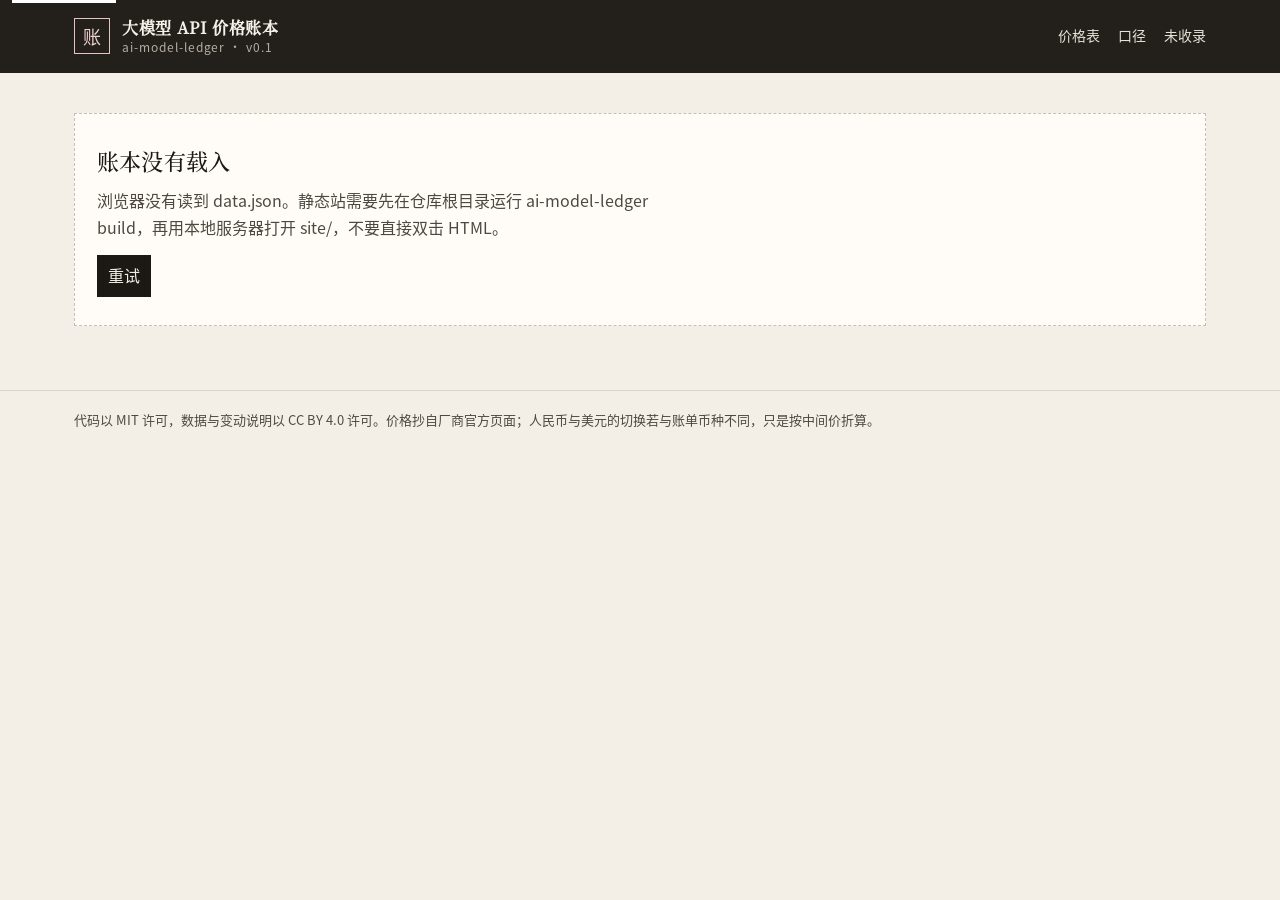
==== web/index.html @ c5c4afbf "建立 v0.1 价格账本：官方标价、只追加的历史和静态站。 每条模型都写明官方页面位置。通义千问 Max 收录 2025-02-07 公告里的降价前单价。校验器拒绝猜出来的折算、被改写的历史和被覆盖的" ====
<!DOCTYPE html>
<html lang="zh-CN">
<head>
  <meta charset="utf-8">
  <meta name="viewport" content="width=device-width, initial-scale=1">
  <title>大模型 API 价格账本</title>
  <meta name="description" content="国产模型优先的 LLM API 官方标价账本。每条价格带来源与核验日，变动只追加不覆盖。">
  <link rel="icon" href="favicon.svg">
  <link rel="stylesheet" href="styles.css">
</head>
<body>
  <a class="skip" href="#app">跳到价格表</a>
  <header class="mast">
    <div class="mast-inner">
      <a class="brand" href="#/">
        <span class="seal" aria-hidden="true">账</span>
        <span class="brand-text">
          <strong>大模型 API 价格账本</strong>
          <em>ai-model-ledger · v0.1</em>
        </span>
      </a>
      <nav class="mast-nav">
        <a href="#/">价格表</a>
        <a href="methodology.html">口径</a>
        <a href="omitted.html">未收录</a>
      </nav>
    </div>
  </header>
  <main id="app">
    <p class="loading">正在读取账本…</p>
  </main>
  <footer class="colophon">
    <p>代码以 MIT 许可，数据与变动说明以 CC BY 4.0 许可。价格抄自厂商官方页面；人民币与美元的切换若与账单币种不同，只是按中间价折算。</p>
  </footer>
  <script src="app.js"></script>
</body>
</html>
---- web/styles.css ----
@font-face {
  font-family: "Ledger Sans";
  src: url("fonts/ledger-sans.woff2") format("woff2");
  font-weight: 400;
  font-style: normal;
  font-display: swap;
}
@font-face {
  font-family: "Ledger Sans";
  src: url("fonts/ledger-sans-bold.woff2") format("woff2");
  font-weight: 700;
  font-style: normal;
  font-display: swap;
}
@font-face {
  font-family: "Ledger Serif";
  src: url("fonts/ledger-serif.woff2") format("woff2");
  font-weight: 500;
  font-style: normal;
  font-display: swap;
}
:root {
  --bg: #f3efe6;
  --bg-raised: #fffcf7;
  --ink: #1c1915;
  --muted: #4e4840;
  --faint: #5c564e;
  --line: #ddd4c6;
  --line-strong: #c9bfb0;
  --accent: #8d2f2a;
  --accent-soft: #f4e4df;
  --moss: #1e6b45;
  --moss-soft: #e5f0e8;
  --header: #231f1b;
  --header-text: #f6f1e8;
  --shadow: 0 1px 0 rgba(28, 25, 21, 0.04);
  --sans: "Ledger Sans", "Noto Sans CJK SC", "Noto Sans SC", "Source Han Sans SC", "PingFang SC", "Hiragino Sans GB", "Microsoft YaHei", sans-serif;
  --serif: "Ledger Serif", "Noto Serif CJK SC", "Noto Serif SC", "Source Han Serif SC", "Songti SC", "STSong", serif;
  --mono: "IBM Plex Mono", "Source Code Pro", "Sarasa Mono SC", ui-monospace, monospace;
}

* { box-sizing: border-box; }
html { scroll-behavior: smooth; }
body {
  margin: 0;
  background: var(--bg);
  color: var(--ink);
  font-family: var(--sans);
  font-size: 16px;
  line-height: 1.7;
}
h1, h2, .brand-text strong { font-family: var(--serif); font-weight: 500; letter-spacing: 0.01em; }
.name, strong, th { font-weight: 700; }
a { color: var(--accent); text-decoration-thickness: 1px; text-underline-offset: 2px; }
a:hover { color: #6d221e; }
button, input, select { font: inherit; color: inherit; }
code, .num { font-variant-numeric: tabular-nums; font-feature-settings: "tnum" 1; }

.mast {
  background: var(--header);
  color: var(--header-text);
}
.mast-inner {
  max-width: 1180px;
  margin: 0 auto;
  padding: 18px 24px;
  display: flex;
  align-items: center;
  justify-content: space-between;
  gap: 24px;
}
.brand {
  display: flex;
  align-items: center;
  gap: 12px;
  color: inherit;
  text-decoration: none;
}
.seal {
  width: 36px;
  height: 36px;
  display: grid;
  place-items: center;
  border: 1.5px solid #e7c3bf;
  color: #f0d2ce;
  font-size: 18px;
  letter-spacing: 0;
}
.brand-text { display: flex; flex-direction: column; line-height: 1.2; }
.brand-text strong { font-size: 16px; font-weight: 650; letter-spacing: 0.04em; }
.brand-text em { margin-top: 3px; font-style: normal; color: #b7aea3; font-size: 12px; letter-spacing: 0.08em; }
.mast-nav { display: flex; gap: 18px; }
.mast-nav a { color: #e7e0d6; text-decoration: none; font-size: 14px; }
.mast-nav a:hover { color: white; }

#app, .prose { max-width: 1180px; margin: 0 auto; padding: 28px 24px 64px; }
.loading { color: var(--muted); }

.lede { display: grid; grid-template-columns: 1.4fr 0.8fr; gap: 28px; align-items: end; margin-bottom: 22px; }
.lede h1 { margin: 0 0 8px; font-size: 32px; font-weight: 650; letter-spacing: 0.02em; }
.lede p { margin: 0; color: var(--muted); max-width: 62ch; }
.stats { display: grid; grid-template-columns: 1fr 0.8fr 1.35fr; gap: 10px; }
.stat {
  background: var(--bg-raised);
  border: 1px solid var(--line);
  padding: 12px 14px;
  box-shadow: var(--shadow);
}
.stat b { display: block; font-size: 18px; font-weight: 650; white-space: nowrap; }
.stat span { color: var(--faint); font-size: 12px; }

.fx-line {
  margin: 0 0 18px;
  padding: 10px 12px;
  background: var(--accent-soft);
  color: #5c2824;
  font-size: 13px;
}

.toolbar {
  display: flex;
  flex-wrap: wrap;
  gap: 10px 12px;
  align-items: center;
  margin-bottom: 12px;
}
.search {
  flex: 1 1 220px;
  min-width: 180px;
  background: var(--bg-raised);
  border: 1px solid var(--line-strong);
  padding: 8px 10px;
}
.search:focus { outline: 2px solid #e7c3bf; border-color: var(--accent); }
.segment, .chips { display: flex; flex-wrap: wrap; gap: 6px; }
.segment button, .chips button, .text-button {
  background: transparent;
  border: 1px solid var(--line-strong);
  padding: 6px 10px;
  cursor: pointer;
}
.segment button[aria-pressed="true"], .chips button[aria-pressed="true"] {
  background: var(--ink);
  color: var(--bg);
  border-color: var(--ink);
}
.chips button { border-radius: 99px; font-size: 13px; }
.result-count { margin-left: auto; color: var(--faint); font-size: 13px; }

.table-wrap { overflow-x: auto; border: 1px solid var(--line); background: var(--bg-raised); }
table { width: 100%; border-collapse: collapse; min-width: 860px; }
th, td { padding: 11px 12px; text-align: left; border-bottom: 1px solid var(--line); vertical-align: top; }
th { font-size: 12px; font-weight: 650; letter-spacing: 0.04em; color: var(--muted); background: #f7f3eb; position: sticky; top: 0; }
th button {
  background: none;
  border: 0;
  padding: 0;
  cursor: pointer;
  color: inherit;
  font-weight: 650;
  letter-spacing: 0.04em;
}
th[aria-sort="ascending"] button::after { content: " ↑"; }
th[aria-sort="descending"] button::after { content: " ↓"; }
tbody tr { cursor: pointer; }
tbody tr:hover { background: #faf6ef; }
tbody tr:focus-visible { outline: 2px solid var(--accent); outline-offset: -2px; }
.name { font-weight: 700; color: inherit; text-decoration: none; }
.name:hover { color: var(--accent); }
.sub { display: block; margin-top: 2px; color: var(--faint); font-size: 12px; font-family: var(--mono); }
.num { text-align: right; white-space: nowrap; }
.num .mark { display: block; color: var(--faint); font-size: 11px; font-weight: 400; }
.tag {
  display: inline-block;
  padding: 1px 6px;
  border: 1px solid var(--line-strong);
  font-size: 12px;
  color: var(--muted);
}
.tag.bad { color: var(--accent); border-color: #e3c4c0; background: var(--accent-soft); }
.tag.ok { color: var(--moss); border-color: #c9e0d2; background: var(--moss-soft); }

.cards { display: none; }
.card {
  background: var(--bg-raised);
  border: 1px solid var(--line);
  padding: 14px;
  margin-bottom: 10px;
  cursor: pointer;
}
.card h2 { margin: 0 0 4px; font-size: 17px; }
.card dl { display: grid; grid-template-columns: 72px 1fr; gap: 4px 8px; margin: 10px 0 0; }
.card dt { color: var(--faint); }
.card dd { margin: 0; }

.detail-top { display: flex; justify-content: space-between; gap: 16px; align-items: flex-start; }
.detail-top h1 { margin: 0 0 6px; font-size: 30px; }
.back { color: var(--muted); font-size: 14px; }
.facts { display: grid; grid-template-columns: repeat(4, 1fr); gap: 10px; margin: 18px 0; }
.fact { background: var(--bg-raised); border: 1px solid var(--line); padding: 12px; }
.fact span { display: block; color: var(--faint); font-size: 12px; margin-bottom: 4px; }
.note, .callout {
  background: var(--bg-raised);
  border: 1px solid var(--line);
  padding: 14px 16px;
  margin: 12px 0;
}
.callout strong { display: block; margin-bottom: 4px; }
.callout.warn { background: #fbf6ea; }
.section-title { margin: 28px 0 8px; font-size: 18px; }
.timeline { list-style: none; margin: 0; padding: 0; border-left: 2px solid var(--line-strong); }
.timeline li { margin: 0 0 14px 16px; }
.timeline time { color: var(--faint); font-size: 12px; }

.prose h1 { font-size: 32px; margin-top: 0; }
.prose h2 { margin-top: 1.6em; font-size: 20px; }
.prose li { margin: 0.3em 0; }
.prose code { font-family: var(--mono); font-size: 0.92em; }

.colophon {
  border-top: 1px solid var(--line);
  color: var(--muted);
  font-size: 13px;
}
.colophon p { max-width: 1180px; margin: 0 auto; padding: 18px 24px 28px; }
.skip {
  position: absolute;
  left: 12px;
  top: -40px;
  background: white;
  color: var(--ink);
  padding: 8px 12px;
  z-index: 5;
}
.skip:focus { top: 8px; }
.visually-hidden {
  position: absolute;
  width: 1px;
  height: 1px;
  padding: 0;
  margin: -1px;
  overflow: hidden;
  clip: rect(0, 0, 0, 0);
  white-space: nowrap;
  border: 0;
}
.search-label { flex: 1 1 220px; display: flex; }
.search { width: 100%; min-height: 44px; }
.segment button, .chips button, .text-button { min-height: 40px; }
.text-button.solid {
  display: inline-block;
  background: var(--ink);
  color: var(--bg);
  text-decoration: none;
  border-color: var(--ink);
}
.empty {
  background: var(--bg-raised);
  border: 1px dashed var(--line-strong);
  padding: 28px 22px;
  margin-top: 12px;
}
.empty h2 { margin: 0 0 8px; font-size: 22px; }
.empty p { margin: 0 0 14px; color: var(--muted); max-width: 62ch; }
caption.visually-hidden { caption-side: top; }
summary { cursor: pointer; }
.fx-line p { margin: 8px 0 0; }
@media (prefers-reduced-motion: reduce) {
  html { scroll-behavior: auto; }
}

@media (max-width: 860px) {
  .lede, .facts { grid-template-columns: 1fr; }
  .stats { grid-template-columns: 1fr 1fr; }
  .stat:last-child { grid-column: 1 / -1; }
  .mast-inner { align-items: flex-start; flex-direction: column; gap: 12px; }
  .table-wrap { display: none; }
  .cards { display: block; }
  .result-count { margin-left: 0; }
}
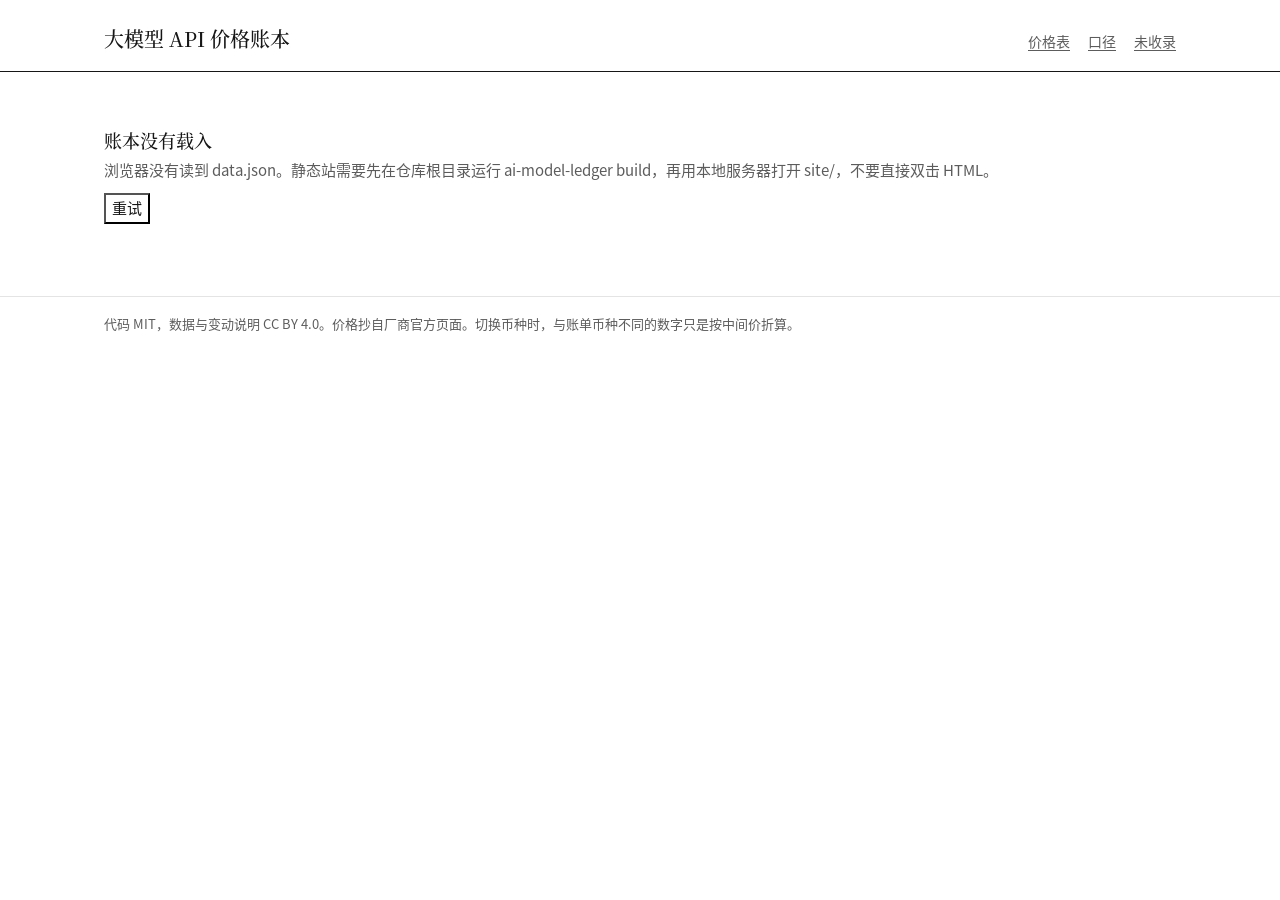
==== commit 403898ba: "把价格表改成每周比价的工具。 默认人民币，折算金额按两位取整并标「折算」，昵称可以搜，模型页先看来源和分档。手机上筛选条留在原处，表格自己滚动，模型列固定。  Co-authored-by: liao" ====
--- a/web/index.html
+++ b/web/index.html
@@ -13,11 +13,7 @@
   <header class="mast">
     <div class="mast-inner">
       <a class="brand" href="#/">
-        <span class="seal" aria-hidden="true">账</span>
-        <span class="brand-text">
-          <strong>大模型 API 价格账本</strong>
-          <em>ai-model-ledger · v0.1</em>
-        </span>
+        <strong>大模型 API 价格账本</strong>
       </a>
       <nav class="mast-nav">
         <a href="#/">价格表</a>
@@ -30,7 +26,7 @@
     <p class="loading">正在读取账本…</p>
   </main>
   <footer class="colophon">
-    <p>代码以 MIT 许可，数据与变动说明以 CC BY 4.0 许可。价格抄自厂商官方页面；人民币与美元的切换若与账单币种不同，只是按中间价折算。</p>
+    <p>代码 MIT，数据与变动说明 CC BY 4.0。价格抄自厂商官方页面。切换币种时，与账单币种不同的数字只是按中间价折算。</p>
   </footer>
   <script src="app.js"></script>
 </body>
--- a/web/styles.css
+++ b/web/styles.css
@@ -19,24 +19,17 @@
   font-style: normal;
   font-display: swap;
 }
+
 :root {
-  --bg: #f3efe6;
-  --bg-raised: #fffcf7;
-  --ink: #1c1915;
-  --muted: #4e4840;
-  --faint: #5c564e;
-  --line: #ddd4c6;
-  --line-strong: #c9bfb0;
-  --accent: #8d2f2a;
-  --accent-soft: #f4e4df;
-  --moss: #1e6b45;
-  --moss-soft: #e5f0e8;
-  --header: #231f1b;
-  --header-text: #f6f1e8;
-  --shadow: 0 1px 0 rgba(28, 25, 21, 0.04);
+  --ink: #161616;
+  --muted: #5c5c5c;
+  --line: #e4e4e4;
+  --rule: #161616;
+  --bg: #fff;
+  --hover: #f4f4f4;
   --sans: "Ledger Sans", "Noto Sans CJK SC", "Noto Sans SC", "Source Han Sans SC", "PingFang SC", "Hiragino Sans GB", "Microsoft YaHei", sans-serif;
-  --serif: "Ledger Serif", "Noto Serif CJK SC", "Noto Serif SC", "Source Han Serif SC", "Songti SC", "STSong", serif;
-  --mono: "IBM Plex Mono", "Source Code Pro", "Sarasa Mono SC", ui-monospace, monospace;
+  --serif: "Ledger Serif", "Noto Serif CJK SC", "Source Han Serif SC", "Songti SC", serif;
+  --mono: ui-monospace, "Sarasa Mono SC", "Source Code Pro", monospace;
 }
 
 * { box-sizing: border-box; }
@@ -46,191 +39,25 @@
   background: var(--bg);
   color: var(--ink);
   font-family: var(--sans);
-  font-size: 16px;
-  line-height: 1.7;
-}
-h1, h2, .brand-text strong { font-family: var(--serif); font-weight: 500; letter-spacing: 0.01em; }
-.name, strong, th { font-weight: 700; }
-a { color: var(--accent); text-decoration-thickness: 1px; text-underline-offset: 2px; }
-a:hover { color: #6d221e; }
-button, input, select { font: inherit; color: inherit; }
-code, .num { font-variant-numeric: tabular-nums; font-feature-settings: "tnum" 1; }
-
-.mast {
-  background: var(--header);
-  color: var(--header-text);
-}
-.mast-inner {
-  max-width: 1180px;
-  margin: 0 auto;
-  padding: 18px 24px;
-  display: flex;
-  align-items: center;
-  justify-content: space-between;
-  gap: 24px;
-}
-.brand {
-  display: flex;
-  align-items: center;
-  gap: 12px;
-  color: inherit;
-  text-decoration: none;
-}
-.seal {
-  width: 36px;
-  height: 36px;
-  display: grid;
-  place-items: center;
-  border: 1.5px solid #e7c3bf;
-  color: #f0d2ce;
-  font-size: 18px;
-  letter-spacing: 0;
-}
-.brand-text { display: flex; flex-direction: column; line-height: 1.2; }
-.brand-text strong { font-size: 16px; font-weight: 650; letter-spacing: 0.04em; }
-.brand-text em { margin-top: 3px; font-style: normal; color: #b7aea3; font-size: 12px; letter-spacing: 0.08em; }
-.mast-nav { display: flex; gap: 18px; }
-.mast-nav a { color: #e7e0d6; text-decoration: none; font-size: 14px; }
-.mast-nav a:hover { color: white; }
-
-#app, .prose { max-width: 1180px; margin: 0 auto; padding: 28px 24px 64px; }
-.loading { color: var(--muted); }
-
-.lede { display: grid; grid-template-columns: 1.4fr 0.8fr; gap: 28px; align-items: end; margin-bottom: 22px; }
-.lede h1 { margin: 0 0 8px; font-size: 32px; font-weight: 650; letter-spacing: 0.02em; }
-.lede p { margin: 0; color: var(--muted); max-width: 62ch; }
-.stats { display: grid; grid-template-columns: 1fr 0.8fr 1.35fr; gap: 10px; }
-.stat {
-  background: var(--bg-raised);
-  border: 1px solid var(--line);
-  padding: 12px 14px;
-  box-shadow: var(--shadow);
-}
-.stat b { display: block; font-size: 18px; font-weight: 650; white-space: nowrap; }
-.stat span { color: var(--faint); font-size: 12px; }
-
-.fx-line {
-  margin: 0 0 18px;
-  padding: 10px 12px;
-  background: var(--accent-soft);
-  color: #5c2824;
-  font-size: 13px;
-}
-
-.toolbar {
-  display: flex;
-  flex-wrap: wrap;
-  gap: 10px 12px;
-  align-items: center;
-  margin-bottom: 12px;
-}
-.search {
-  flex: 1 1 220px;
-  min-width: 180px;
-  background: var(--bg-raised);
-  border: 1px solid var(--line-strong);
-  padding: 8px 10px;
-}
-.search:focus { outline: 2px solid #e7c3bf; border-color: var(--accent); }
-.segment, .chips { display: flex; flex-wrap: wrap; gap: 6px; }
-.segment button, .chips button, .text-button {
-  background: transparent;
-  border: 1px solid var(--line-strong);
-  padding: 6px 10px;
-  cursor: pointer;
-}
-.segment button[aria-pressed="true"], .chips button[aria-pressed="true"] {
-  background: var(--ink);
-  color: var(--bg);
-  border-color: var(--ink);
-}
-.chips button { border-radius: 99px; font-size: 13px; }
-.result-count { margin-left: auto; color: var(--faint); font-size: 13px; }
-
-.table-wrap { overflow-x: auto; border: 1px solid var(--line); background: var(--bg-raised); }
-table { width: 100%; border-collapse: collapse; min-width: 860px; }
-th, td { padding: 11px 12px; text-align: left; border-bottom: 1px solid var(--line); vertical-align: top; }
-th { font-size: 12px; font-weight: 650; letter-spacing: 0.04em; color: var(--muted); background: #f7f3eb; position: sticky; top: 0; }
-th button {
-  background: none;
-  border: 0;
-  padding: 0;
-  cursor: pointer;
-  color: inherit;
-  font-weight: 650;
-  letter-spacing: 0.04em;
-}
-th[aria-sort="ascending"] button::after { content: " ↑"; }
-th[aria-sort="descending"] button::after { content: " ↓"; }
-tbody tr { cursor: pointer; }
-tbody tr:hover { background: #faf6ef; }
-tbody tr:focus-visible { outline: 2px solid var(--accent); outline-offset: -2px; }
-.name { font-weight: 700; color: inherit; text-decoration: none; }
-.name:hover { color: var(--accent); }
-.sub { display: block; margin-top: 2px; color: var(--faint); font-size: 12px; font-family: var(--mono); }
-.num { text-align: right; white-space: nowrap; }
-.num .mark { display: block; color: var(--faint); font-size: 11px; font-weight: 400; }
-.tag {
-  display: inline-block;
-  padding: 1px 6px;
-  border: 1px solid var(--line-strong);
-  font-size: 12px;
-  color: var(--muted);
-}
-.tag.bad { color: var(--accent); border-color: #e3c4c0; background: var(--accent-soft); }
-.tag.ok { color: var(--moss); border-color: #c9e0d2; background: var(--moss-soft); }
-
-.cards { display: none; }
-.card {
-  background: var(--bg-raised);
-  border: 1px solid var(--line);
-  padding: 14px;
-  margin-bottom: 10px;
-  cursor: pointer;
-}
-.card h2 { margin: 0 0 4px; font-size: 17px; }
-.card dl { display: grid; grid-template-columns: 72px 1fr; gap: 4px 8px; margin: 10px 0 0; }
-.card dt { color: var(--faint); }
-.card dd { margin: 0; }
-
-.detail-top { display: flex; justify-content: space-between; gap: 16px; align-items: flex-start; }
-.detail-top h1 { margin: 0 0 6px; font-size: 30px; }
-.back { color: var(--muted); font-size: 14px; }
-.facts { display: grid; grid-template-columns: repeat(4, 1fr); gap: 10px; margin: 18px 0; }
-.fact { background: var(--bg-raised); border: 1px solid var(--line); padding: 12px; }
-.fact span { display: block; color: var(--faint); font-size: 12px; margin-bottom: 4px; }
-.note, .callout {
-  background: var(--bg-raised);
-  border: 1px solid var(--line);
-  padding: 14px 16px;
-  margin: 12px 0;
-}
-.callout strong { display: block; margin-bottom: 4px; }
-.callout.warn { background: #fbf6ea; }
-.section-title { margin: 28px 0 8px; font-size: 18px; }
-.timeline { list-style: none; margin: 0; padding: 0; border-left: 2px solid var(--line-strong); }
-.timeline li { margin: 0 0 14px 16px; }
-.timeline time { color: var(--faint); font-size: 12px; }
-
-.prose h1 { font-size: 32px; margin-top: 0; }
-.prose h2 { margin-top: 1.6em; font-size: 20px; }
-.prose li { margin: 0.3em 0; }
-.prose code { font-family: var(--mono); font-size: 0.92em; }
-
-.colophon {
-  border-top: 1px solid var(--line);
-  color: var(--muted);
-  font-size: 13px;
-}
-.colophon p { max-width: 1180px; margin: 0 auto; padding: 18px 24px 28px; }
+  font-size: 15px;
+  line-height: 1.65;
+}
+h1, h2, h3 { font-weight: 500; line-height: 1.35; }
+a { color: inherit; }
+button, input { font: inherit; color: inherit; background: none; }
+button:focus-visible, a:focus-visible {
+  outline: 1px solid var(--ink);
+  outline-offset: 2px;
+}
+code, .num, .sub { font-variant-numeric: tabular-nums; }
+
 .skip {
   position: absolute;
   left: 12px;
   top: -40px;
-  background: white;
-  color: var(--ink);
-  padding: 8px 12px;
-  z-index: 5;
+  background: #fff;
+  padding: 6px 10px;
+  z-index: 3;
 }
 .skip:focus { top: 8px; }
 .visually-hidden {
@@ -244,37 +71,281 @@
   white-space: nowrap;
   border: 0;
 }
-.search-label { flex: 1 1 220px; display: flex; }
-.search { width: 100%; min-height: 44px; }
-.segment button, .chips button, .text-button { min-height: 40px; }
-.text-button.solid {
+
+.mast { border-bottom: 1px solid var(--rule); }
+.mast-inner {
+  max-width: 1120px;
+  margin: 0 auto;
+  padding: 22px 24px 16px;
+  display: flex;
+  align-items: baseline;
+  justify-content: space-between;
+  gap: 24px;
+}
+.brand { color: inherit; text-decoration: none; }
+.brand strong {
+  font-family: var(--serif);
+  font-size: 20px;
+  font-weight: 500;
+}
+.mast-nav { display: flex; gap: 18px; font-size: 14px; }
+.mast-nav a { color: var(--muted); text-underline-offset: 3px; }
+.mast-nav a:hover { color: var(--ink); }
+
+#app, .prose {
+  max-width: 1120px;
+  margin: 0 auto;
+  padding: 28px 24px 72px;
+}
+
+.intro { margin: 0 0 22px; }
+.meta { margin: 0; font-size: 13px; color: var(--muted); }
+.dek { margin: 6px 0 0; max-width: 46em; }
+
+.fx {
+  margin: 0 0 18px;
+  color: var(--muted);
+  font-size: 13px;
+}
+.fx summary { cursor: pointer; }
+.fx p { margin: 8px 0 0; max-width: 68em; }
+
+.legend { margin: 8px 0 0; color: var(--muted); font-size: 13px; max-width: 46em; }
+.filters {
+  position: static;
+  z-index: 4;
+  background: #fff;
+  padding: 8px 0 6px;
+  margin: 0 0 8px;
+}
+.toolbar {
+  display: flex;
+  flex-wrap: wrap;
+  align-items: center;
+  gap: 8px 18px;
+  margin: 0 0 8px;
+}
+.search-label { flex: 1 1 240px; display: block; min-width: 0; }
+.search {
+  width: 100%;
+  border: 0;
+  border-bottom: 1px solid var(--rule);
+  border-radius: 0;
+  padding: 6px 0;
+  min-height: 36px;
+}
+.search:focus { outline: none; border-bottom-width: 2px; }
+.choices { display: flex; flex-wrap: wrap; gap: 4px 14px; }
+.choices button {
+  border: 0;
+  padding: 6px 0;
+  cursor: pointer;
+  color: var(--muted);
+  min-height: 36px;
+}
+.choices button[aria-pressed="true"] {
+  color: var(--ink);
+  font-weight: 700;
+  box-shadow: inset 0 -1px 0 var(--ink);
+}
+.vendors { flex: 1 1 auto; gap: 8px; min-width: 0; }
+.vendors button {
+  margin: 0;
+  border: 1px solid var(--line);
+  padding: 4px 10px;
+  min-height: 36px;
+  color: var(--ink);
+  font-weight: 400;
+}
+.vendors button[aria-pressed="true"] {
+  background: var(--ink);
+  color: #fff;
+  box-shadow: none;
+}
+.result-count { margin-left: auto; color: var(--muted); font-size: 13px; }
+
+.table-wrap { overflow-x: auto; }
+table { width: 100%; border-collapse: collapse; }
+.catalog table { width: max-content; min-width: 100%; border-collapse: separate; border-spacing: 0; }
+.catalog thead th {
+  position: sticky;
+  top: 0;
+  z-index: 2;
+  background: #fff;
+}
+body.sheet {
+  height: 100dvh;
+  overflow: hidden;
+  display: flex;
+  flex-direction: column;
+}
+body.sheet .mast,
+body.sheet .colophon { flex: none; }
+body.sheet #app {
+  flex: 1;
+  width: 100%;
+  min-width: 0;
+  min-height: 0;
+  display: flex;
+  flex-direction: column;
+  overflow: hidden;
+  padding-bottom: 8px;
+}
+body.sheet .intro,
+body.sheet .filters { flex: none; min-width: 0; }
+body.sheet .catalog {
+  flex: 1;
+  min-width: 0;
+  min-height: 0;
+  overflow: auto;
+}
+body.sheet .colophon p { padding-top: 8px; padding-bottom: 10px; }
+th, td {
+  padding: 8px 10px;
+  text-align: left;
+  vertical-align: baseline;
+  border-bottom: 1px solid var(--line);
+  font-weight: 400;
+}
+th {
+  font-size: 12px;
+  color: var(--muted);
+  border-bottom-color: var(--rule);
+  background: #fff;
+}
+th.num, th.num button { text-align: right; }
+th button {
+  border: 0;
+  padding: 0;
+  cursor: pointer;
+  color: inherit;
+  font-size: 12px;
+}
+th[aria-sort="ascending"] button::after { content: " ↑"; }
+th[aria-sort="descending"] button::after { content: " ↓"; }
+tbody tr { cursor: pointer; }
+tbody tr:hover { background: var(--hover); }
+tbody tr:hover .model-col { background: var(--hover); }
+tbody tr:focus-visible { outline: 1px solid var(--ink); outline-offset: -1px; }
+.catalog .model-col,
+.catalog thead th:first-child {
+  position: sticky;
+  left: 0;
+  background: #fff;
+}
+.catalog .model-col { z-index: 1; min-width: 11em; }
+.catalog thead th:first-child { z-index: 3; }
+.name { font-weight: 700; text-decoration: none; }
+.name:hover { text-decoration: underline; }
+.sub {
+  display: block;
+  margin-top: 1px;
+  color: var(--muted);
+  font-size: 12px;
+  font-family: var(--mono);
+  overflow: hidden;
+  text-overflow: ellipsis;
+  white-space: nowrap;
+  max-width: 18em;
+}
+.num { text-align: right; white-space: nowrap; }
+.figure { font-variant-numeric: tabular-nums; }
+.mark {
   display: inline-block;
-  background: var(--ink);
-  color: var(--bg);
-  text-decoration: none;
-  border-color: var(--ink);
-}
-.empty {
-  background: var(--bg-raised);
-  border: 1px dashed var(--line-strong);
-  padding: 28px 22px;
-  margin-top: 12px;
-}
-.empty h2 { margin: 0 0 8px; font-size: 22px; }
-.empty p { margin: 0 0 14px; color: var(--muted); max-width: 62ch; }
-caption.visually-hidden { caption-side: top; }
-summary { cursor: pointer; }
-.fx-line p { margin: 8px 0 0; }
+  width: 2.5em;
+  margin-left: 6px;
+  color: var(--muted);
+  font-size: 12px;
+  font-weight: 400;
+  text-align: left;
+}
+tr.is-quiet { color: var(--muted); }
+tr.is-quiet .name { font-weight: 500; }
+.status { color: var(--muted); font-size: 12px; margin-left: 6px; }
+
+.keyline {
+  display: flex;
+  flex-wrap: wrap;
+  gap: 14px 28px;
+  margin: 16px 0 8px;
+  padding: 0;
+}
+.keyline div { margin: 0; padding: 0; }
+.keyline dt { color: var(--muted); font-size: 12px; }
+.keyline dd { margin: 2px 0 0; font-size: 20px; font-variant-numeric: tabular-nums; }
+.byline a { text-decoration: underline; text-underline-offset: 3px; }
+
+.back { color: var(--muted); font-size: 13px; }
+h1.model { margin: 8px 0 4px; font-family: var(--serif); font-size: 32px; }
+.byline { margin: 0 0 4px; color: var(--muted); max-width: 62em; }
+.section-title {
+  margin: 36px 0 8px;
+  padding-top: 16px;
+  border-top: 1px solid var(--rule);
+  font-size: 16px;
+}
+.aside { margin: 12px 0; max-width: 68em; }
+.note p { margin: 0 0 0.8em; max-width: 68em; }
+.note p:last-child { margin-bottom: 0; }
+
+.more { margin-top: 28px; }
+.more summary { cursor: pointer; }
+.more .note { margin-top: 12px; }
+.empty { margin-top: 28px; }
+.empty h2 { margin: 0 0 6px; font-size: 18px; font-family: var(--serif); }
+.empty p { margin: 0 0 10px; color: var(--muted); }
+.linkish {
+  border: 0;
+  padding: 0;
+  cursor: pointer;
+  text-decoration: underline;
+  text-underline-offset: 3px;
+}
+
+.prose h1 { font-family: var(--serif); font-size: 28px; margin: 0 0 0.6em; }
+.prose h2 { font-size: 18px; margin: 1.8em 0 0.4em; }
+.prose p, .prose li { max-width: 42em; }
+.prose code { font-family: var(--mono); font-size: 0.92em; }
+
+.colophon {
+  border-top: 1px solid var(--line);
+  color: var(--muted);
+  font-size: 13px;
+}
+.colophon p { max-width: 1120px; margin: 0 auto; padding: 16px 24px 28px; }
+
+@media (max-width: 720px) {
+  .mast-inner { padding: 12px 16px; gap: 12px; }
+  .brand strong { font-size: 17px; }
+  .mast-nav { gap: 12px; font-size: 13px; }
+  #app, .prose { padding: 12px 16px 48px; }
+  .intro { margin-bottom: 4px; }
+  .filters {
+    margin-left: -16px;
+    margin-right: -16px;
+    padding: 8px 16px 6px;
+    border-bottom: 1px solid var(--line);
+  }
+  .catalog table { font-size: 14px; }
+  .catalog th, .catalog td { padding: 7px 6px; }
+  .mark { width: 2.15em; margin-left: 4px; font-size: 11px; }
+  .search-label { flex: 1 1 100%; }
+  .vendors { flex-wrap: nowrap; overflow-x: auto; }
+  .vendors button { flex: 0 0 auto; }
+  .result-count { margin-left: 0; }
+  h1.model { font-size: 26px; }
+  .catalog .model-col,
+  .catalog thead th:first-child {
+    width: 8.8em;
+    min-width: 8.8em;
+    max-width: 8.8em;
+    box-shadow: 1px 0 0 var(--line);
+  }
+  .catalog .sub { max-width: 8em; }
+  .catalog .name { white-space: normal; }
+  tbody tr:hover .model-col { background: var(--hover); }
+  tr.is-quiet:hover .model-col { background: var(--hover); }
+}
 @media (prefers-reduced-motion: reduce) {
   html { scroll-behavior: auto; }
 }
-
-@media (max-width: 860px) {
-  .lede, .facts { grid-template-columns: 1fr; }
-  .stats { grid-template-columns: 1fr 1fr; }
-  .stat:last-child { grid-column: 1 / -1; }
-  .mast-inner { align-items: flex-start; flex-direction: column; gap: 12px; }
-  .table-wrap { display: none; }
-  .cards { display: block; }
-  .result-count { margin-left: 0; }
-}
